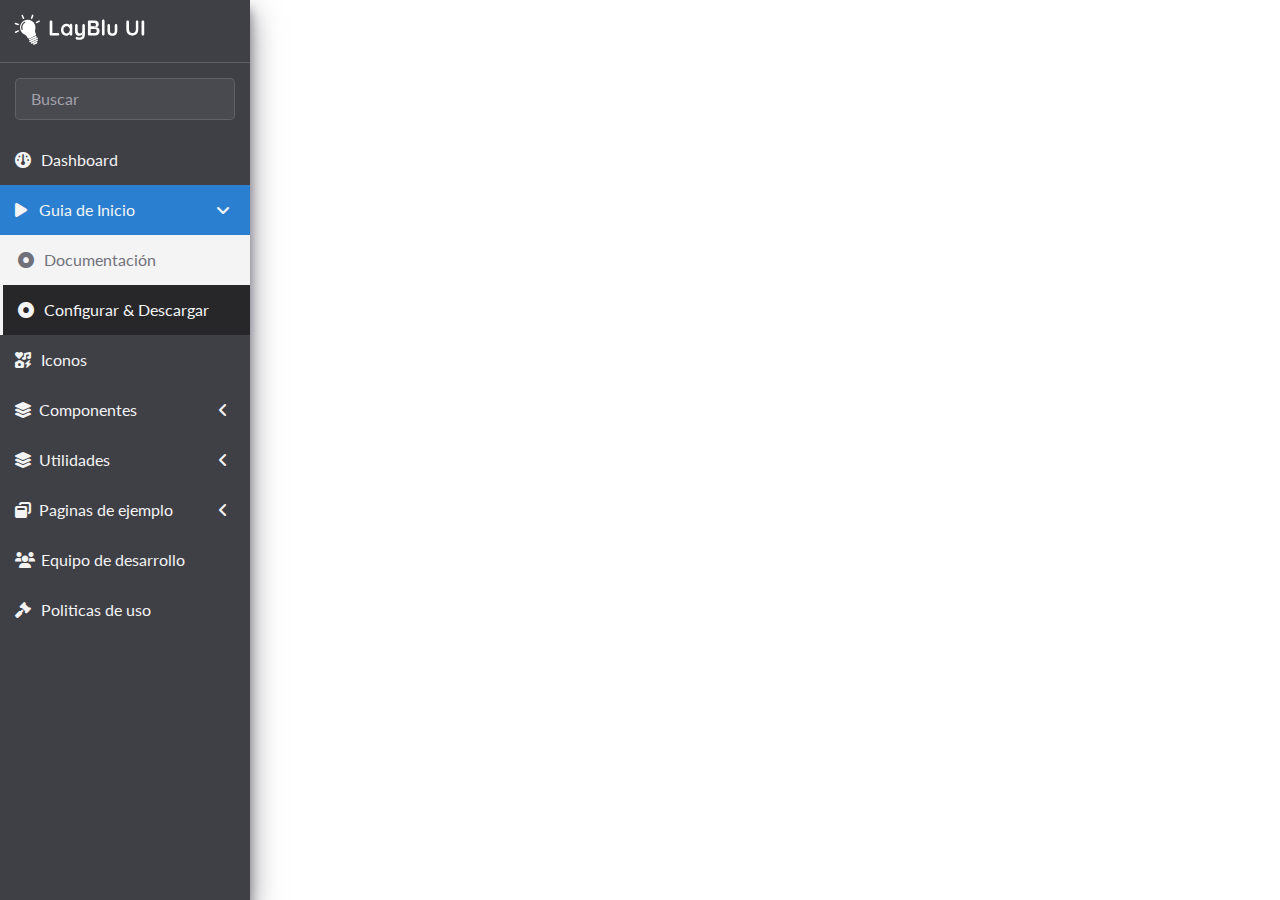
==== index.html @ 6c9c33ef "Diseño del sidebar full terminado" ====
<!DOCTYPE html>
<html lang="es">

<head>
    <meta charset="UTF-8">
    <meta name="author" content="Community Layblue UI">
    <meta name="description" content="Componentes de Framework para LayBlu UI">
    <meta name="keywords" content="HTML CSS Framework UI Componentes">
    <meta http-equiv="X-UA-Compatible" content="IE=edge">
    <meta name="viewport" content="width=device-width, initial-scale=1.0">


    <title>Components Layblu UI</title>


    <!-- styles of components -->
    <link rel="stylesheet" href="/src/fonts/fontawesome-free-6.0.0-web/css/all.css">
    <link rel="stylesheet" href="/src/app.css">


    <!-- scripts of components -->
</head>

<body class="wrapper">

    <aside class="sidebar">

        <picture class="sidebar__brand">
            <img class="sidebar__brand-img" src="/src/img/Brand.svg" alt="LayBlu UI Components">
        </picture>

        <div class="form-group mx-3 my-3">
            <input type="search" class="form-control" placeholder="Buscar">
        </div>

        <ul class="sidebar__navbar">

            <li class="sidebar__item">

                <a href="#" class="sidebar__link">

                    <span class="sidebar__icon-left"><i class="fa-solid fa-gauge"></i></span>
                    <span class="sidebar__text">Dashboard</label>

                </a>

            </li>
            <li class="sidebar__item">

                <a href="#" class="sidebar__link sidebar__link--active">
                    <span class="sidebar__icon-left"><i class="fa-solid fa-play"></i></span>
                    <span class="sidebar__text">Guia de Inicio</span>
                    <span class="sidebar__icon-right"><i class="fa-solid fa-angle-down"></i></span>
                </a>

                <ul class="sidebar__dropdown sidebar__dropdown--open">

                    <li class="sidebar__item">
                        <a href="#" class="sidebar__link sidebar__link--active-level-two">

                            <span class="sidebar__icon-left"><i class="fa-solid fa-circle-dot"></i></span>
                            <span class="sidebar__text">Documentación</span>

                        </a>
                    </li>

                    <li class="sidebar__item">
                        <a href="#" class="sidebar__link">

                            <span class="sidebar__icon-left"><i class="fa-solid fa-circle-dot"></i></span>
                            <span class="sidebar__text">Configurar & Descargar</span>
                            
                        </a>
                    </li>

                </ul>

            </li>
            <li class="sidebar__item">

                <a href="#" class="sidebar__link">

                    <span class="sidebar__icon-left"><i class="fa-solid fa-icons"></i></span>
                    <span class="sidebar__text">Iconos</label>

                </a>

            </li>
            <li class="sidebar__item">

                <a href="#" class="sidebar__link">
                    <span class="sidebar__icon-left"><i class="fa-solid fa-layer-group"></i></span>
                    <span class="sidebar__text">Componentes</span>
                    <span class="sidebar__icon-right"><i class="fa-solid fa-angle-left"></i></span>
                </a>

                <ul class="sidebar__dropdown">

                    <li class="sidebar__item">
                        <a href="#" class="sidebar__link">

                            <span class="sidebar__icon-left"><i class="fa-solid fa-circle-dot"></i></span>
                            <span class="sidebar__text">Basicos</span>

                        </a>
                    </li>

                    <li class="sidebar__item">
                        <a href="#" class="sidebar__link">

                            <span class="sidebar__icon-left"><i class="fa-solid fa-circle-dot"></i></span>
                            <span class="sidebar__text">Notificación</span>

                        </a>
                    </li>
                    <li class="sidebar__item">
                        <a href="#" class="sidebar__link">

                            <span class="sidebar__icon-left"><i class="fa-solid fa-circle-dot"></i></span>
                            <span class="sidebar__text">Navegación</span>

                        </a>
                    </li>
                    <li class="sidebar__item">
                        <a href="#" class="sidebar__link">

                            <span class="sidebar__icon-left"><i class="fa-solid fa-circle-dot"></i></span>
                            <span class="sidebar__text">Formularios</span>

                        </a>
                    </li>
                    <li class="sidebar__item">
                        <a href="#" class="sidebar__link">

                            <span class="sidebar__icon-left"><i class="fa-solid fa-circle-dot"></i></span>
                            <span class="sidebar__text">Tablas</span>

                        </a>
                    </li>
                    <li class="sidebar__item">
                        <a href="#" class="sidebar__link">

                            <span class="sidebar__icon-left"><i class="fa-solid fa-circle-dot"></i></span>
                            <span class="sidebar__text">Librerías</span>

                        </a>
                    </li>

                </ul>

            </li>
            <li class="sidebar__item">

                <a href="#" class="sidebar__link">
                    <span class="sidebar__icon-left"><i class="fa-solid fa-layer-group"></i></span>
                    <span class="sidebar__text">Utilidades</span>
                    <span class="sidebar__icon-right"><i class="fa-solid fa-angle-left"></i></span>
                </a>

                <ul class="sidebar__dropdown">

                    <li class="sidebar__item">
                        <a href="#" class="sidebar__link">

                            <span class="sidebar__icon-left"><i class="fa-solid fa-circle-dot"></i></span>
                            <span class="sidebar__text">Container</span>

                        </a>
                    </li>
                    <li class="sidebar__item">
                        <a href="#" class="sidebar__link">

                            <span class="sidebar__icon-left"><i class="fa-solid fa-circle-dot"></i></span>
                            <span class="sidebar__text">Display</span>

                        </a>
                    </li>
                    <li class="sidebar__item">
                        <a href="#" class="sidebar__link">

                            <span class="sidebar__icon-left"><i class="fa-solid fa-circle-dot"></i></span>
                            <span class="sidebar__text">Position</span>

                        </a>
                    </li>
                    <li class="sidebar__item">
                        <a href="#" class="sidebar__link">

                            <span class="sidebar__icon-left"><i class="fa-solid fa-circle-dot"></i></span>
                            <span class="sidebar__text">Float</span>

                        </a>
                    </li>
                    <li class="sidebar__item">
                        <a href="#" class="sidebar__link">

                            <span class="sidebar__icon-left"><i class="fa-solid fa-circle-dot"></i></span>
                            <span class="sidebar__text">Color</span>

                        </a>
                    </li>
                    <li class="sidebar__item">
                        <a href="#" class="sidebar__link">

                            <span class="sidebar__icon-left"><i class="fa-solid fa-circle-dot"></i></span>
                            <span class="sidebar__text">Opacity</span>

                        </a>
                    </li>
                    <li class="sidebar__item">
                        <a href="#" class="sidebar__link">

                            <span class="sidebar__icon-left"><i class="fa-solid fa-circle-dot"></i></span>
                            <span class="sidebar__text">Overflow</span>

                        </a>
                    </li>
                    <li class="sidebar__item">
                        <a href="#" class="sidebar__link">

                            <span class="sidebar__icon-left"><i class="fa-solid fa-circle-dot"></i></span>
                            <span class="sidebar__text">Margin</span>

                        </a>
                    </li>
                    <li class="sidebar__item">
                        <a href="#" class="sidebar__link">

                            <span class="sidebar__icon-left"><i class="fa-solid fa-circle-dot"></i></span>
                            <span class="sidebar__text">Padding</span>

                        </a>
                    </li>
                    <li class="sidebar__item">
                        <a href="#" class="sidebar__link">

                            <span class="sidebar__icon-left"><i class="fa-solid fa-circle-dot"></i></span>
                            <span class="sidebar__text">Sizing</span>

                        </a>
                    </li>


                </ul>

            </li>
            <li class="sidebar__item">

                <a href="#" class="sidebar__link">
                    <span class="sidebar__icon-left"><i class="fa-solid fa-window-restore"></i></span>
                    <span class="sidebar__text">Paginas de ejemplo</span>
                    <span class="sidebar__icon-right"><i class="fa-solid fa-angle-left"></i></span>
                </a>

                <ul class="sidebar__dropdown">

                    <li class="sidebar__item">
                        <a href="#" class="sidebar__link">

                            <span class="sidebar__icon-left"><i class="fa-solid fa-circle-dot"></i></span>
                            <span class="sidebar__text">Login & Registro</span>

                        </a>
                    </li>

                    <li class="sidebar__item">
                        <a href="#" class="sidebar__link">

                            <span class="sidebar__icon-left"><i class="fa-solid fa-circle-dot"></i></span>
                            <span class="sidebar__text">Mi perfil</span>
                            
                        </a>
                    </li>
                    <li class="sidebar__item">
                        <a href="#" class="sidebar__link">

                            <span class="sidebar__icon-left"><i class="fa-solid fa-circle-dot"></i></span>
                            <span class="sidebar__text">Comercio electronico</span>
                            
                        </a>
                    </li>

                </ul>

            </li>
            <li class="sidebar__item">

                <a href="#" class="sidebar__link">

                    <span class="sidebar__icon-left"><i class="fa-solid fa-users"></i></span>
                    <span class="sidebar__text">Equipo de desarrollo</label>

                </a>

            </li>
            <li class="sidebar__item">

                <a href="#" class="sidebar__link">

                    <span class="sidebar__icon-left"><i class="fa-solid fa-gavel"></i></span>
                    <span class="sidebar__text">Politicas de uso</label>

                </a>

            </li>

        </ul>

    </aside>

    <div class="wrapper__conent">

        <!-- <nav class="navbar">
            <button class="navbar__button-navigation"><i class="fa-solid fa-bars"></i></button>


            <ul class="navbar__container-nav">
                <li class="navbar__nav-item">
                    <a href="#" class="navbar__nav-link p-relative">
                        <i class="fa-solid fa-comments"></i>
                        <span class="badge badge-red">+9</span>
                    </a>
                </li>
                <li class="navbar__nav-item">
                    <a href="#" class="navbar__nav-link p-relative">
                        <i class="fa-solid fa-bell"></i>
                        <span class="badge badge-red">+9</span>
                    </a>
                </li>
                <li class="navbar__nav-item">
                    <a href="#" class="navbar__nav-link">
                        <img src="/src/img/user.jpg" alt="" class="avatar w-35 h-35">
                    </a>
                </li>
            </ul>
        </nav>

        <main class="container-fluid">



        </main>

        <footer>
        </footer> -->
    </div>

</body>

</html>
---- src/app.css ----
/* 
 * Layblue v1.0.0
 * Copyright 2022 The Layblue Authors
*/
@import url('https://fonts.googleapis.com/css2?family=Lato:wght@100;300;400;700;900&family=Roboto:wght@100;300;400;500;700;900&display=swap');

@import url('/src/css/theme.css');
@import url('/src/css/avatar.css');
@import url('/src/css/sidebar.css');
@import url('/src/css/badge.css');
@import url('/src/css/form.css');
:root{  
    /***************  Familia Tipografica ***************/

    /*Familia de fuente y Altura de la linea para Titulos */
    --title-font-family: "Roboto", sans-serif;
    --title-line-height: 1.3;
  
    /*Familia de fuente y Altura de la linea para Textos y Parrafos */
    --text-font-family: "Lato", sans-serif;
    --text-line-height: 1.6;
  
    /* Tamaño de fuente */
    --font-size-xxl: 2.8rem;
    --font-size-xl: 2rem;
    --font-size-lg: 1.6rem;
    --font-size-md: 1.4rem;
    --font-size-sm: 1.2rem;
    --font-size-xs: 1.1rem;
  
    /***************  Paleta de colores ***************/
    /* France */
    --france-50:#EAF4FD;
    --france-100:#D5E8FA;
    --france-200:#ACD1F5;
    --france-300:#82BBF1;
    --france-400:#59A4EC;
    --france-500:#2F8DE7;
    --france-600:#2A7FD0;
    --france-700:#2671B9;
    --france-800:#2163A2;
    --france-900:#1C558B;
    
    /* Sky */
    --sky-50:#F0F9FF;
    --sky-100:#E0F2FE;
    --sky-200:#BAE6FD;
    --sky-300:#7DD3FC;
    --sky-400:#38BDF8;
    --sky-500:#0EA5E9;
    --sky-600:#0284C7;
    --sky-700:#0369A1;
    --sky-800:#075985;
    --sky-900:#0C4A6E;

    /* Green */
    --green-50:#EEFAEF;
    --green-100:#DDF4DE;
    --green-200:#BAE9BD;
    --green-300:#98DE9D;
    --green-400:#75D37C;
    --green-500:#53C85B;
    --green-600:#4BB452;
    --green-700:#42A049;
    --green-800:#3A8C40;
    --green-900:#327837;

    /* Amber */
    --amber-50:#FFFBEB;
    --amber-100:#FEF3C7;
    --amber-200:#FDE68A;
    --amber-300:#FCD34D;
    --amber-400:#FBBF24;
    --amber-500:#F59E0B;
    --amber-600:#D97706;
    --amber-700:#B45309;
    --amber-800:#92400E;
    --amber-900:#78350F;

    /* Red */
    --red-50:#FEF2F2;
    --red-100:#FEE2E2;
    --red-200:#FECACA;
    --red-300:#FCA5A5;
    --red-400:#F87171;
    --red-500:#EF4444;
    --red-600:#DC2626;
    --red-700:#B91C1C;
    --red-800:#991B1B;
    --red-900:#7F1D1D;

    /* Cyan */
    --cyan-50:#ECFEFF;
    --cyan-100:#CFFAFE;
    --cyan-200:#A5F3FC;
    --cyan-300:#67E8F9;
    --cyan-400:#22D3EE;
    --cyan-500:#06B6D4;
    --cyan-600:#0891B2;
    --cyan-700:#0E7490;
    --cyan-800:#155E75;
    --cyan-900:#164E63;

    
    /* Zinc */
    --zinc-50:#FAFAFA;
    --zinc-100:#F4F4F5;
    --zinc-200:#E4E4E7;
    --zinc-300:#D4D4D8;
    --zinc-400:#A1A1AA;
    --zinc-500:#71717A;
    --zinc-600:#52525B;
    --zinc-700:#3F3F46;
    --zinc-800:#27272A;
    --zinc-900:#18181B;

    --zinc\/20: #71717a33;
    --zinc\/40: #71717a66;
    --zinc\/60: #71717a99;
    --zinc\/80: #71717acc;

    --border-light: 1px solid var(--zinc\/60);
    --border-light-focus: 1px solid var(--zinc-400);

    --border-dark: 1px solid var(--zinc-200);
    --border-dark-focus: 1px solid var(--zinc-300);
    /***************  Utilitarios ***************/

}


*,
*::after,
*::before {
  margin: 0;
  padding: 0;
  box-sizing: border-box;
}

*,
body,
html{
    font-family: var(--text-font-family);
    line-height: var(--text-line-height);
    
    scroll-behavior: smooth;
}
html{
    font-size: 10px;
}
p,
span,
a,
strong,
em,
time,
div,
li {
  font-style: normal;
  color: inherit;
  font-size: var(--font-size-md);
  line-height: var(--text-line-height);
}
li {
  list-style: none;
}
a {
  text-decoration: none;
}

/************ Fuentes a Textos y Titulos ( Tamaños, Espaciados y Peso)************/
h1, .h1,
h2, .h2,
h3, .h3,
h4, .h4,
h5, .h5,
h6, .h6 {
  font-family: var(--title-font-family);
  line-height: var(--title-line-height);
}
.text-xxl,
.text-xl,
.text-lg,
.text-md,
.text-sm,
.text-xs{
    font-family: var(--text-font-family);
    line-height: var(--text-line-height);
}

h1, .h1, .text-xxl{
    font-size: var(--font-size-xxl);
}
h2, .h2, .text-xl{
    font-size: var(--font-size-xl);
}
h3, .h3, .text-lg{
    font-size: var(--font-size-lg);
}
h4, .h4, .text-md{
    font-size: var(--font-size-md);
}
h5, .h5, .text-sm{
    font-size: var(--font-size-sm);
}
h6, .h6, .text-xs{
    font-size: var(--font-size-xs);
}

.font-black{    
    font-weight: 900;
}
.font-extrabold{    
    font-weight: 800;
}
.font-bold{    
    font-weight: 700;
}
.font-semibold{    
    font-weight: 600;
}
.font-medium{    
    font-weight: 500;
}
.font-normal{
    font-weight: 400;
}
.font-light{
    font-weight: 300;
}
.font-extralight{
    font-weight: 200;
}
.font-thin{
    font-weight: 100;
}


/************ Layout: Container -  ************/
.w-0{ width: 0; }
.w-5{ width: .5rem; }
.w-10{ width: 1rem; }
.w-15{ width: 1.5rem; }
.w-20{ width: 2rem; }
.w-25{ width: 2.5rem; }
.w-30{ width: 3rem; }
.w-35{ width: 3.5rem; }
.w-40{ width: 4rem; }
.w-45{ width: 4.5rem; }
.w-50{ width: 5rem; }
.w-55{ width: 5.5rem; }
.w-60{ width: 6rem; }
.w-65{ width: 6.5rem; }
.w-70{ width: 7rem; }
.w-75{ width: 7.5rem; }
.w-80{ width: 8rem; }
.w-85{ width: 8.5rem; }
.w-90{ width: 9rem; }
.w-95{ width: 9.5rem; }
.w-100{ width: 10rem; }
.w-105{ width: 10.5rem; }
.w-110{ width: 11rem; }
.w-115{ width: 11.5rem; }
.w-120{ width: 12rem; }

.h-0{ height: 0; }
.h-5{ height: .5rem; }
.h-10{ height: 1rem; }
.h-15{ height: 1.5rem; }
.h-20{ height: 2rem; }
.h-25{ height: 2.5rem; }
.h-30{ height: 3rem; }
.h-35{ height: 3.5rem; }
.h-40{ height: 4rem; }
.h-45{ height: 4.5rem; }
.h-50{ height: 5rem; }
.h-55{ height: 5.5rem; }
.h-60{ height: 6rem; }
.h-65{ height: 6.5rem; }
.h-70{ height: 7rem; }
.h-75{ height: 7.5rem; }
.h-80{ height: 8rem; }
.h-85{ height: 8.5rem; }
.h-90{ height: 9rem; }
.h-95{ height: 9.5rem; }
.h-100{ height: 10rem; }
.h-105{ height: 10.5rem; }
.h-110{ height: 11rem; }
.h-115{ height: 11.5rem; }
.h-120{ height: 12rem; }

.container,
.container-sm,
.container-md,
.container-lg,
.container-xl,
.container-xxl,
.container-fluid{
    width: 100%;
    max-width: 100%;
    padding-right: 4rem;
    padding-left: 4rem;
    margin-right: auto;
    margin-left: auto;
}

.p-relative{ position: relative; }
.p-absolute{ position: absolute; }
.p-fixed{ position: fixed; }
.p-sticky{ position: sticky; }

.mx-0{ margin-left: 0; margin-right: 0; }
.mx-1{ margin-left: .5rem; margin-right: .5rem; }
.mx-2{ margin-left: 1rem; margin-right: 1rem; }
.mx-3{ margin-left: 1.5rem; margin-right: 1.5rem; }
.mx-4{ margin-left: 2rem; margin-right: 2rem; }
.mx-5{ margin-left: 2.5rem; margin-right: 2.5rem; }
.mx-6{ margin-left: 3rem; margin-right: 3rem; }
.mx-7{ margin-left: 3.5rem; margin-right: 3.5rem; }
.mx-8{ margin-left: 4rem; margin-right: 4rem; }
.mx-9{ margin-left: 4.5rem; margin-right: 4.5rem; }
.mx-10{ margin-left: 5rem; margin-right: 5rem; }
.mx-11{ margin-left: 5.5rem; margin-right: 5.5rem;}
.mx-12{ margin-left: 6rem; margin-right: 6rem; }

.my-0{ margin-top: 0; margin-bottom: 0; }
.my-1{ margin-top: .5rem; margin-bottom: .5rem; }
.my-2{ margin-top: 1rem; margin-bottom: 1rem; }
.my-3{ margin-top: 1.5rem; margin-bottom: 1.5rem; }
.my-4{ margin-top: 2rem; margin-bottom: 2rem; }
.my-5{ margin-top: 2.5rem; margin-bottom: 2.5rem; }
.my-6{ margin-top: 3rem; margin-bottom: 3rem; }
.my-7{ margin-top: 3.5rem; margin-bottom: 3.5rem; }
.my-8{ margin-top: 4rem; margin-bottom: 4rem; }
.my-9{ margin-top: 4.5rem; margin-bottom: 4.5rem; }
.my-10{ margin-top: 5rem; margin-bottom: 5rem; }
.my-11{ margin-top: 5.5rem; margin-bottom: 5.5rem;}
.my-12{ margin-top: 6rem; margin-bottom: 6rem; }

@media (min-width:640px){
    .container-fluid,
    .container-xxl,
    .container-xl,
    .container-lg,
    .container-md{
        max-width: 100%;
    }
    .container-sm,
    .container{
        max-width: 620px;
    }
}

@media (min-width: 780px){
    :root{
        /* Tamaño de fuente */
        --font-size-xxl: 4rem;
        --font-size-xl: 3.2rem;
        --font-size-lg: 2.4rem;
        --font-size-md: 1.6rem;
        --font-size-sm: 1.4rem;
        --font-size-xs: 1.2rem;
    }
    .container-fluid,
    .container-xxl,
    .container-xl,
    .container-lg{
        max-width: 100%;
    }
    .container-md,
    .container-sm,
    .container{
        max-width: 740px;
    }
}

@media (min-width: 1020px){
    :root{
        /* Tamaño de fuente */
        --font-size-xxl: 4rem;
        --font-size-xl: 3.2rem;
        --font-size-lg: 2.4rem;
        --font-size-md: 1.6rem;
        --font-size-sm: 1.4rem;
        --font-size-xs: 1.2rem;
    }
    .container-fluid,
    .container-xxl,
    .container-xl{
        max-width: 100%;
    }
    .container-lg,
    .container-md,
    .container-sm,
    .container{
        max-width: 980px;
    }
}

@media (min-width: 1280px){

    .container-fluid,
    .container-xxl{
        max-width: 100%;
    }
    .container-xl,
    .container-lg,
    .container-md,
    .container-sm,
    .container{
        max-width: 1200px;
    }
}

@media (min-width: 1500px){

    .container-fluid{
        max-width: 100%;
    }
    .container-xxl,
    .container-xl,
    .container-lg,
    .container-md,
    .container-sm,
    .container{
        max-width: 1420px;
    }
}
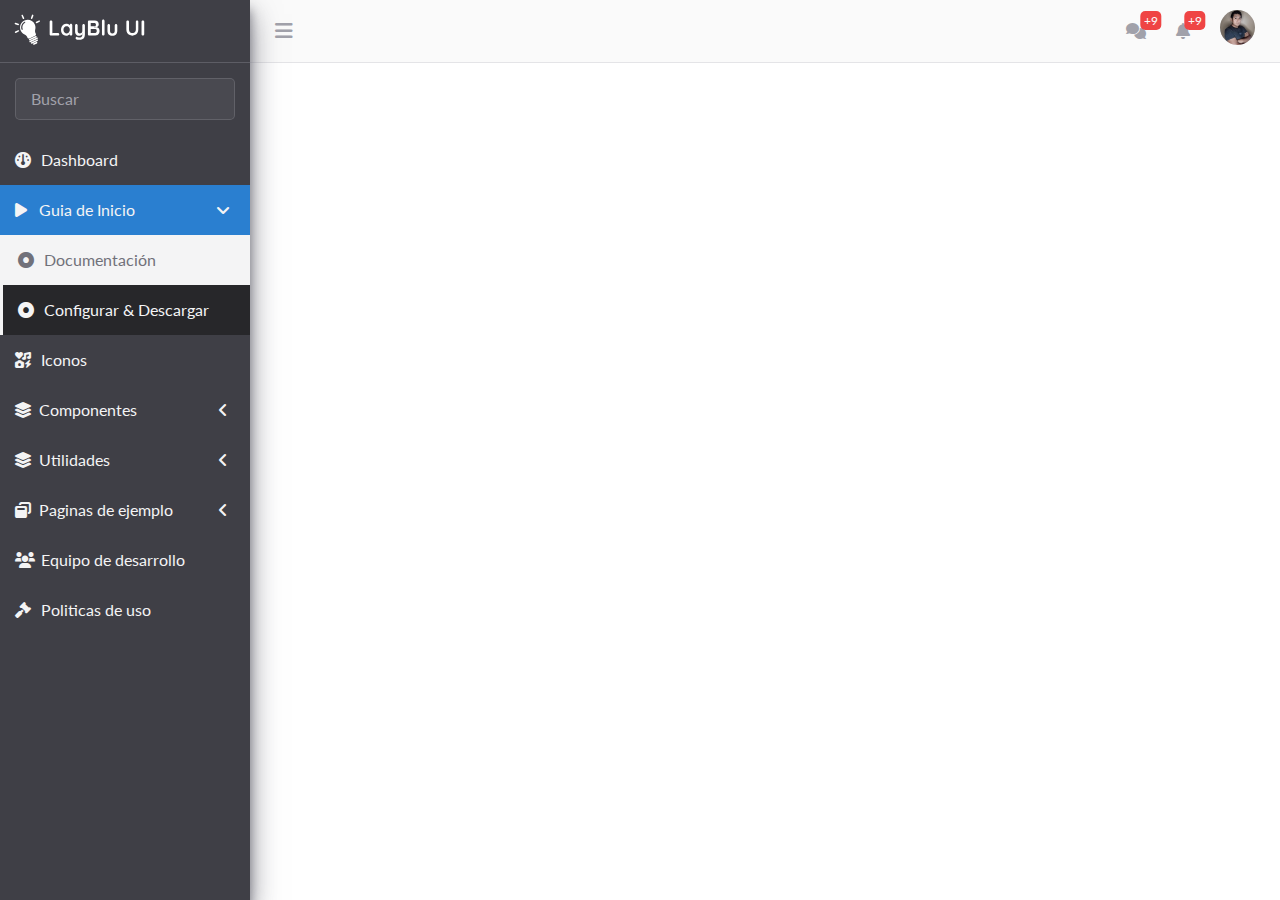
==== commit 3018ab03: "Descomentamos el navbar con el boton de menu" ====
--- a/index.html
+++ b/index.html
@@ -310,7 +310,7 @@
 
     <div class="wrapper__conent">
 
-        <!-- <nav class="navbar">
+        <nav class="navbar">
             <button class="navbar__button-navigation"><i class="fa-solid fa-bars"></i></button>
 
 
@@ -342,7 +342,7 @@
         </main>
 
         <footer>
-        </footer> -->
+        </footer>
     </div>
 
 </body>
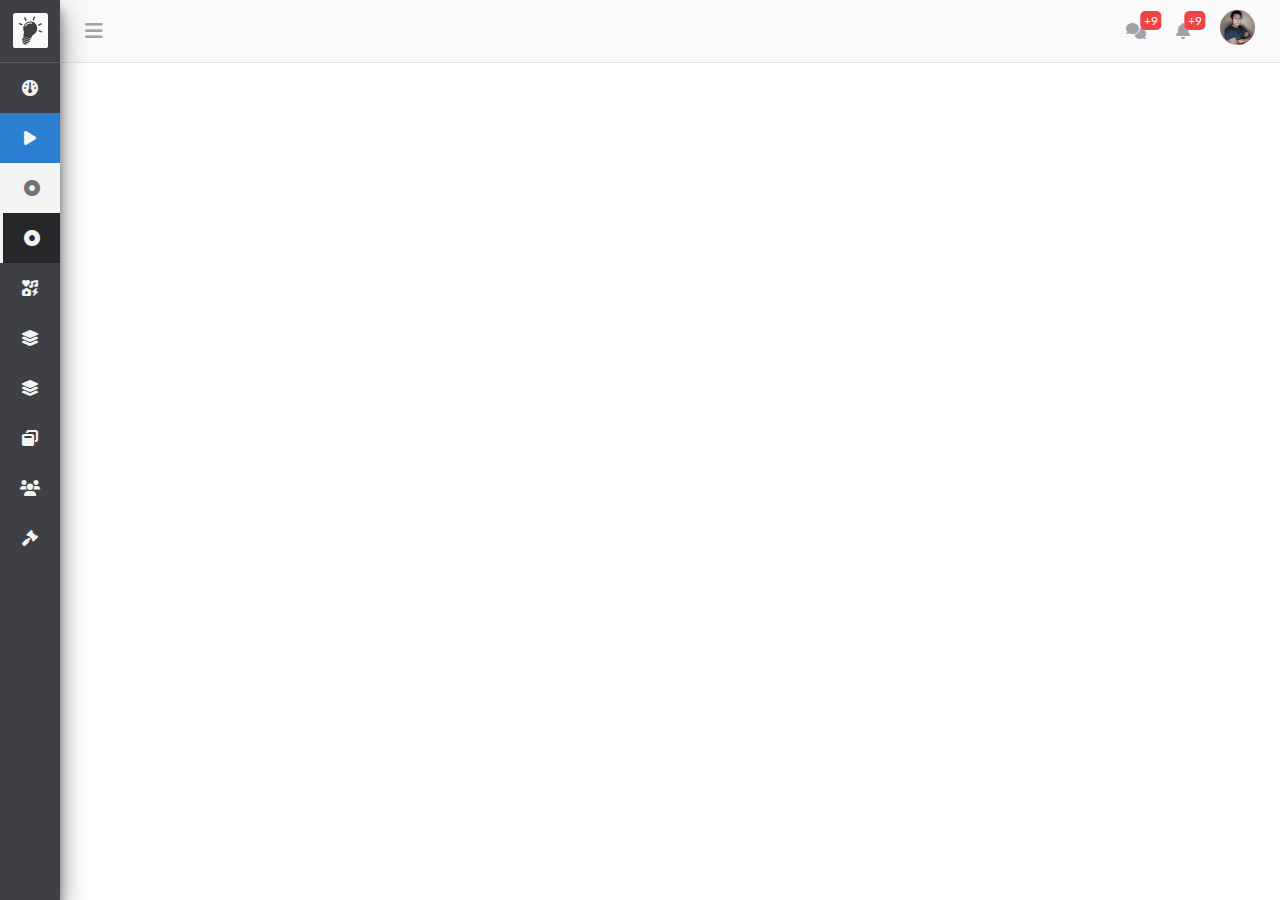
==== commit ccc90b3b: "Maquetado de Sidebar Iconos terminado" ====
--- a/index.html
+++ b/index.html
@@ -23,13 +23,14 @@
 
 <body class="wrapper">
 
-    <aside class="sidebar">
+    <aside class="sidebar sidebar--icon">
 
         <picture class="sidebar__brand">
-            <img class="sidebar__brand-img" src="/src/img/Brand.svg" alt="LayBlu UI Components">
+            <img class="sidebar__brand-img" src="/src/img/Logo.svg" alt="LayBlu UI Components">
+            <span class="sidebar__brand-text">LayBlu UI</span>
         </picture>
 
-        <div class="form-group mx-3 my-3">
+        <div class="sidebar__search form-group mx-3 my-3">
             <input type="search" class="form-control" placeholder="Buscar">
         </div>
 
@@ -337,8 +338,6 @@
 
         <main class="container-fluid">
 
-
-
         </main>
 
         <footer>
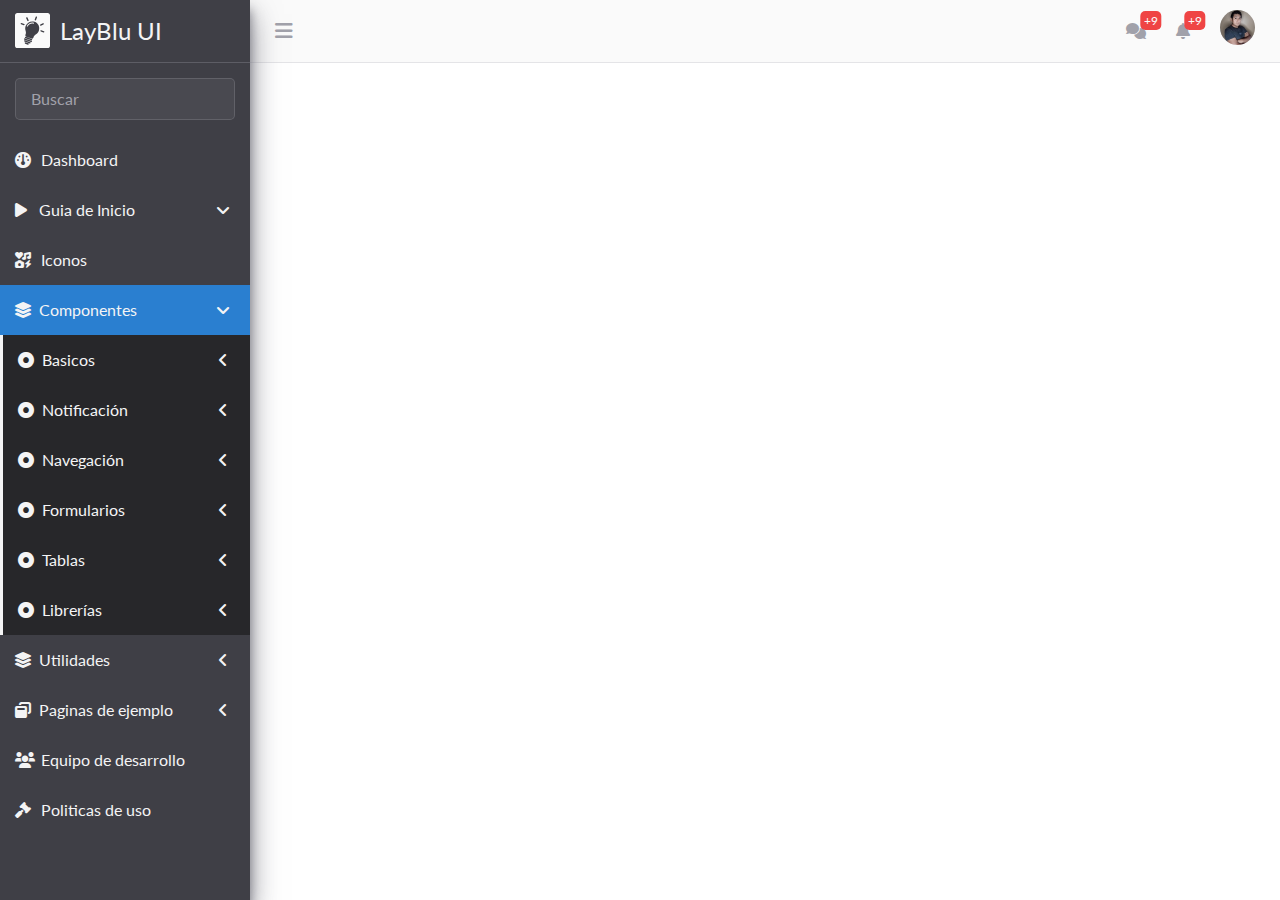
==== commit 4efbf20f: "Maquetado de sidebar Icono terminado" ====
--- a/index.html
+++ b/index.html
@@ -23,7 +23,7 @@
 
 <body class="wrapper">
 
-    <aside class="sidebar sidebar--icon">
+    <aside class="sidebar">
 
         <picture class="sidebar__brand">
             <img class="sidebar__brand-img" src="/src/img/Logo.svg" alt="LayBlu UI Components">
@@ -48,13 +48,13 @@
             </li>
             <li class="sidebar__item">
 
-                <a href="#" class="sidebar__link sidebar__link--active">
+                <a href="#" class="sidebar__link">
                     <span class="sidebar__icon-left"><i class="fa-solid fa-play"></i></span>
                     <span class="sidebar__text">Guia de Inicio</span>
                     <span class="sidebar__icon-right"><i class="fa-solid fa-angle-down"></i></span>
                 </a>
 
-                <ul class="sidebar__dropdown sidebar__dropdown--open">
+                <ul class="sidebar__dropdown">
 
                     <li class="sidebar__item">
                         <a href="#" class="sidebar__link sidebar__link--active-level-two">
@@ -89,19 +89,20 @@
             </li>
             <li class="sidebar__item">
 
-                <a href="#" class="sidebar__link">
+                <a href="#" class="sidebar__link sidebar__link--active">
                     <span class="sidebar__icon-left"><i class="fa-solid fa-layer-group"></i></span>
                     <span class="sidebar__text">Componentes</span>
-                    <span class="sidebar__icon-right"><i class="fa-solid fa-angle-left"></i></span>
-                </a>
-
-                <ul class="sidebar__dropdown">
+                    <span class="sidebar__icon-right"><i class="fa-solid fa-angle-down"></i></span>
+                </a>
+
+                <ul class="sidebar__dropdown sidebar__dropdown--open">
 
                     <li class="sidebar__item">
                         <a href="#" class="sidebar__link">
 
                             <span class="sidebar__icon-left"><i class="fa-solid fa-circle-dot"></i></span>
                             <span class="sidebar__text">Basicos</span>
+                            <span class="sidebar__icon-right"><i class="fa-solid fa-angle-left"></i></span>
 
                         </a>
                     </li>
@@ -111,7 +112,7 @@
 
                             <span class="sidebar__icon-left"><i class="fa-solid fa-circle-dot"></i></span>
                             <span class="sidebar__text">Notificación</span>
-
+                            <span class="sidebar__icon-right"><i class="fa-solid fa-angle-left"></i></span>
                         </a>
                     </li>
                     <li class="sidebar__item">
@@ -119,7 +120,7 @@
 
                             <span class="sidebar__icon-left"><i class="fa-solid fa-circle-dot"></i></span>
                             <span class="sidebar__text">Navegación</span>
-
+                            <span class="sidebar__icon-right"><i class="fa-solid fa-angle-left"></i></span>
                         </a>
                     </li>
                     <li class="sidebar__item">
@@ -127,7 +128,7 @@
 
                             <span class="sidebar__icon-left"><i class="fa-solid fa-circle-dot"></i></span>
                             <span class="sidebar__text">Formularios</span>
-
+                            <span class="sidebar__icon-right"><i class="fa-solid fa-angle-left"></i></span>
                         </a>
                     </li>
                     <li class="sidebar__item">
@@ -135,7 +136,7 @@
 
                             <span class="sidebar__icon-left"><i class="fa-solid fa-circle-dot"></i></span>
                             <span class="sidebar__text">Tablas</span>
-
+                            <span class="sidebar__icon-right"><i class="fa-solid fa-angle-left"></i></span>
                         </a>
                     </li>
                     <li class="sidebar__item">
@@ -143,7 +144,7 @@
 
                             <span class="sidebar__icon-left"><i class="fa-solid fa-circle-dot"></i></span>
                             <span class="sidebar__text">Librerías</span>
-
+                            <span class="sidebar__icon-right"><i class="fa-solid fa-angle-left"></i></span>
                         </a>
                     </li>
 
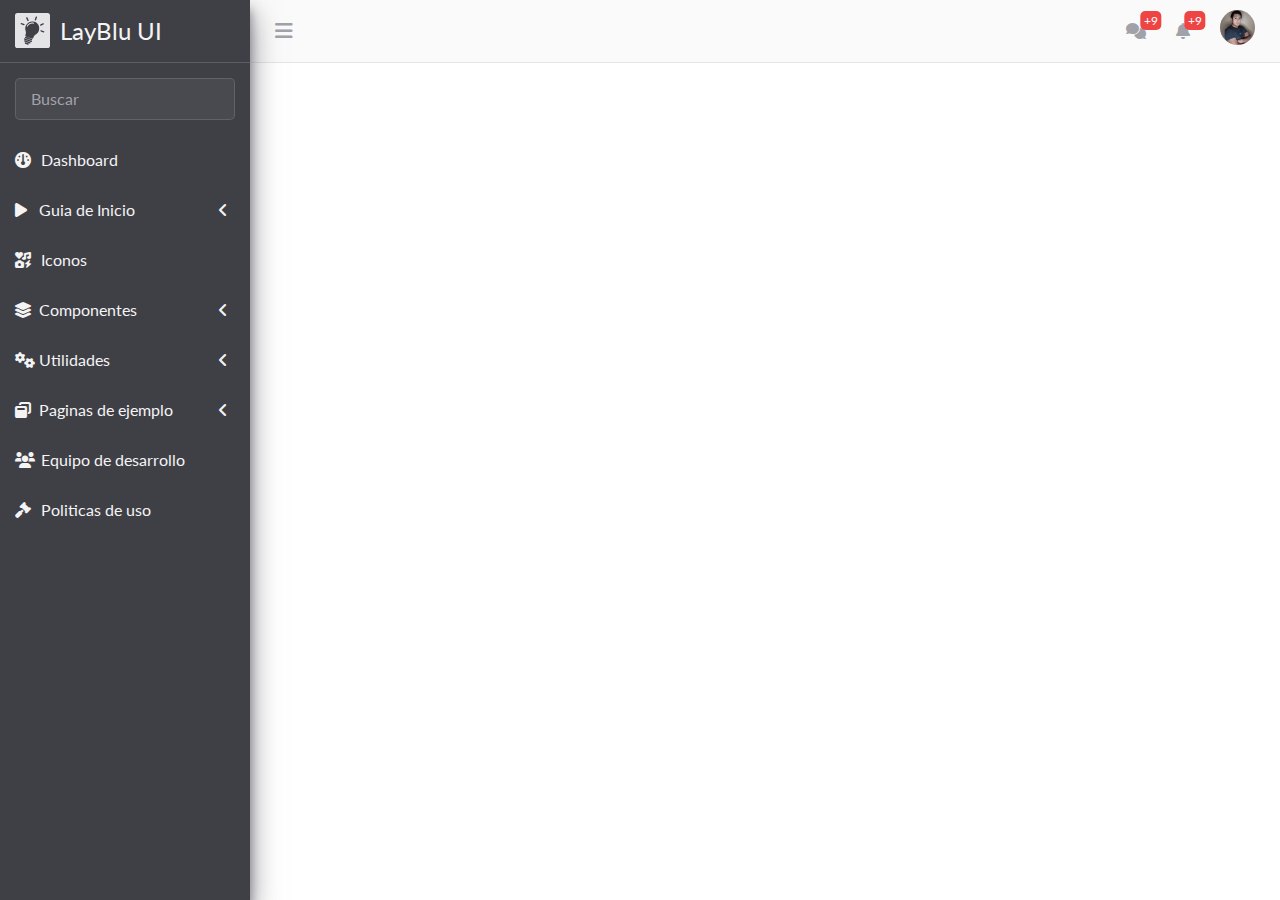
==== commit f415a552: "Diseño de sidebar para mobile y desktop" ====
--- a/index.html
+++ b/index.html
@@ -22,9 +22,10 @@
 </head>
 
 <body class="wrapper">
-
-    <aside class="sidebar">
-
+    <div class="overlay" id="overlay"></div>
+
+    <aside class="sidebar" id="sidebar">
+        
         <picture class="sidebar__brand">
             <img class="sidebar__brand-img" src="/src/img/Logo.svg" alt="LayBlu UI Components">
             <span class="sidebar__brand-text">LayBlu UI</span>
@@ -36,7 +37,7 @@
 
         <ul class="sidebar__navbar">
 
-            <li class="sidebar__item">
+            <li class="sidebar__item" data-type="item">
 
                 <a href="#" class="sidebar__link">
 
@@ -46,18 +47,18 @@
                 </a>
 
             </li>
-            <li class="sidebar__item">
+            <li class="sidebar__item" data-type="dropdown">
 
                 <a href="#" class="sidebar__link">
                     <span class="sidebar__icon-left"><i class="fa-solid fa-play"></i></span>
                     <span class="sidebar__text">Guia de Inicio</span>
-                    <span class="sidebar__icon-right"><i class="fa-solid fa-angle-down"></i></span>
+                    <span class="sidebar__icon-right"><i class="fa-solid fa-angle-left"></i></span>
                 </a>
 
                 <ul class="sidebar__dropdown">
 
                     <li class="sidebar__item">
-                        <a href="#" class="sidebar__link sidebar__link--active-level-two">
+                        <a href="#" class="sidebar__link">
 
                             <span class="sidebar__icon-left"><i class="fa-solid fa-circle-dot"></i></span>
                             <span class="sidebar__text">Documentación</span>
@@ -77,7 +78,7 @@
                 </ul>
 
             </li>
-            <li class="sidebar__item">
+            <li class="sidebar__item" data-type="item">
 
                 <a href="#" class="sidebar__link">
 
@@ -87,15 +88,15 @@
                 </a>
 
             </li>
-            <li class="sidebar__item">
-
-                <a href="#" class="sidebar__link sidebar__link--active">
+            <li class="sidebar__item" data-type="dropdown">
+
+                <a href="#" class="sidebar__link">
                     <span class="sidebar__icon-left"><i class="fa-solid fa-layer-group"></i></span>
                     <span class="sidebar__text">Componentes</span>
-                    <span class="sidebar__icon-right"><i class="fa-solid fa-angle-down"></i></span>
-                </a>
-
-                <ul class="sidebar__dropdown sidebar__dropdown--open">
+                    <span class="sidebar__icon-right"><i class="fa-solid fa-angle-left"></i></span>
+                </a>
+
+                <ul class="sidebar__dropdown">
 
                     <li class="sidebar__item">
                         <a href="#" class="sidebar__link">
@@ -151,10 +152,10 @@
                 </ul>
 
             </li>
-            <li class="sidebar__item">
-
-                <a href="#" class="sidebar__link">
-                    <span class="sidebar__icon-left"><i class="fa-solid fa-layer-group"></i></span>
+            <li class="sidebar__item" data-type="dropdown">
+
+                <a href="#" class="sidebar__link">
+                    <span class="sidebar__icon-left"><i class="fa-solid fa-gears"></i></span>
                     <span class="sidebar__text">Utilidades</span>
                     <span class="sidebar__icon-right"><i class="fa-solid fa-angle-left"></i></span>
                 </a>
@@ -246,7 +247,7 @@
                 </ul>
 
             </li>
-            <li class="sidebar__item">
+            <li class="sidebar__item" data-type="dropdown">
 
                 <a href="#" class="sidebar__link">
                     <span class="sidebar__icon-left"><i class="fa-solid fa-window-restore"></i></span>
@@ -285,7 +286,7 @@
                 </ul>
 
             </li>
-            <li class="sidebar__item">
+            <li class="sidebar__item" data-type="item">
 
                 <a href="#" class="sidebar__link">
 
@@ -295,7 +296,7 @@
                 </a>
 
             </li>
-            <li class="sidebar__item">
+            <li class="sidebar__item" data-type="item">
 
                 <a href="#" class="sidebar__link">
 
@@ -313,7 +314,7 @@
     <div class="wrapper__conent">
 
         <nav class="navbar">
-            <button class="navbar__button-navigation"><i class="fa-solid fa-bars"></i></button>
+            <button class="navbar__button-navigation" id="sidebar-button"><i class="fa-solid fa-bars"></i></button>
 
 
             <ul class="navbar__container-nav">
@@ -345,6 +346,7 @@
         </footer>
     </div>
 
+    <script src="/src/app.js"></script>
 </body>
 
 </html>--- a/src/app.css
+++ b/src/app.css
@@ -9,6 +9,7 @@
 @import url('/src/css/sidebar.css');
 @import url('/src/css/badge.css');
 @import url('/src/css/form.css');
+
 :root{  
     /***************  Familia Tipografica ***************/
 
@@ -234,7 +235,14 @@
 .font-thin{
     font-weight: 100;
 }
-
+.overlay {
+    position: absolute;
+    width: 100vw;
+    height: 100vh;
+    background-color: #0000001a;
+    display: none;
+    z-index: 100;
+}
 
 /************ Layout: Container -  ************/
 .w-0{ width: 0; }
@@ -309,6 +317,9 @@
 .p-fixed{ position: fixed; }
 .p-sticky{ position: sticky; }
 
+.d-none{ display: none;}
+.d-block{ display: block;}
+
 .mx-0{ margin-left: 0; margin-right: 0; }
 .mx-1{ margin-left: .5rem; margin-right: .5rem; }
 .mx-2{ margin-left: 1rem; margin-right: 1rem; }
@@ -337,6 +348,9 @@
 .my-11{ margin-top: 5.5rem; margin-bottom: 5.5rem;}
 .my-12{ margin-top: 6rem; margin-bottom: 6rem; }
 
+.rotate-45{ transform: rotate(-45deg);}
+.rotate-90{ transform: rotate(-90deg);}
+
 @media (min-width:640px){
     .container-fluid,
     .container-xxl,
@@ -352,15 +366,6 @@
 }
 
 @media (min-width: 780px){
-    :root{
-        /* Tamaño de fuente */
-        --font-size-xxl: 4rem;
-        --font-size-xl: 3.2rem;
-        --font-size-lg: 2.4rem;
-        --font-size-md: 1.6rem;
-        --font-size-sm: 1.4rem;
-        --font-size-xs: 1.2rem;
-    }
     .container-fluid,
     .container-xxl,
     .container-xl,
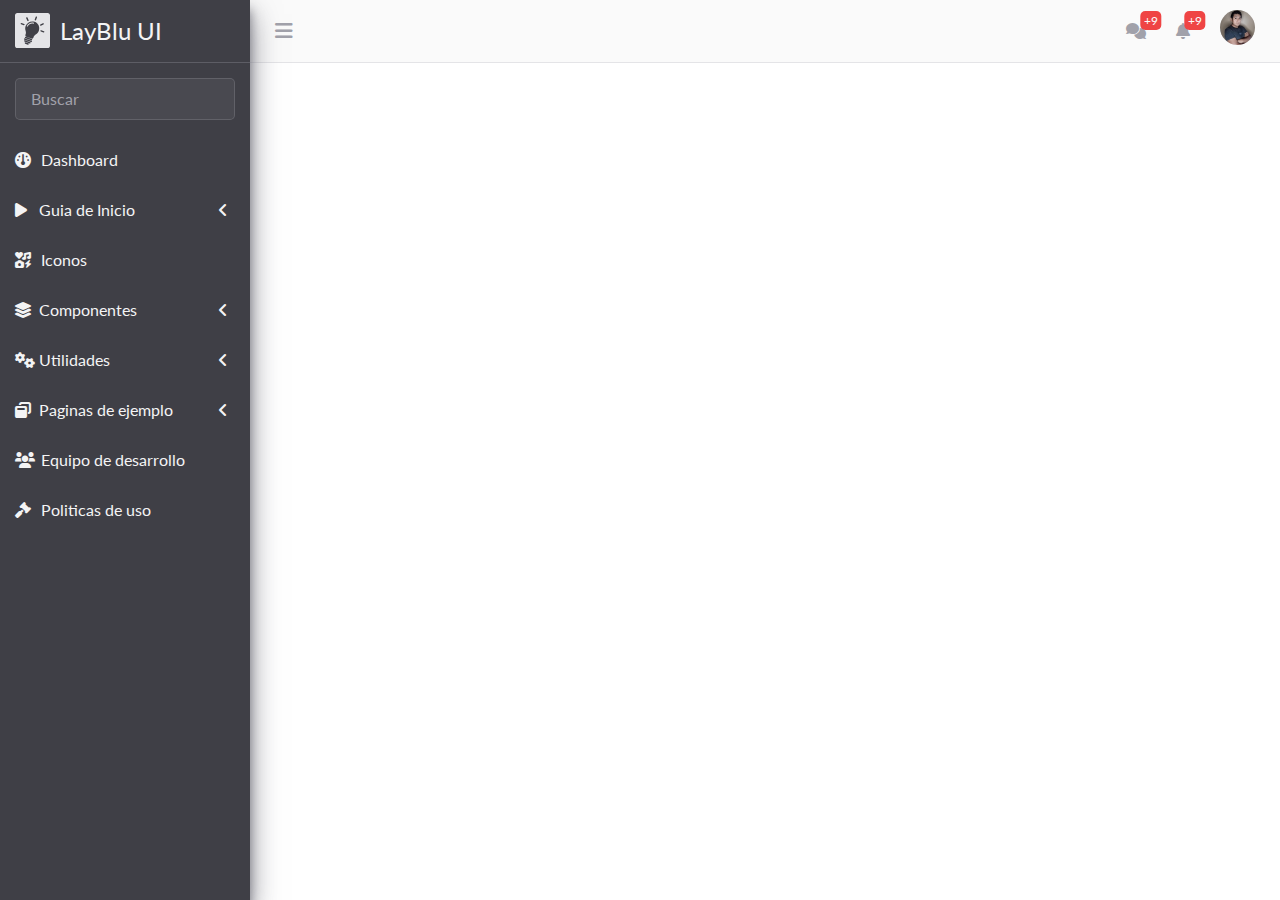
==== commit d0f983e8: "Dropdowns de primerl nivel, terminado" ====
--- a/index.html
+++ b/index.html
@@ -25,7 +25,7 @@
     <div class="overlay" id="overlay"></div>
 
     <aside class="sidebar" id="sidebar">
-        
+
         <picture class="sidebar__brand">
             <img class="sidebar__brand-img" src="/src/img/Logo.svg" alt="LayBlu UI Components">
             <span class="sidebar__brand-text">LayBlu UI</span>
@@ -40,10 +40,8 @@
             <li class="sidebar__item" data-type="item">
 
                 <a href="#" class="sidebar__link">
-
                     <span class="sidebar__icon-left"><i class="fa-solid fa-gauge"></i></span>
                     <span class="sidebar__text">Dashboard</label>
-
                 </a>
 
             </li>
@@ -71,7 +69,7 @@
 
                             <span class="sidebar__icon-left"><i class="fa-solid fa-circle-dot"></i></span>
                             <span class="sidebar__text">Configurar & Descargar</span>
-                            
+
                         </a>
                     </li>
 
@@ -98,7 +96,7 @@
 
                 <ul class="sidebar__dropdown">
 
-                    <li class="sidebar__item">
+                    <li class="sidebar__item"  data-type="dropdown">
                         <a href="#" class="sidebar__link">
 
                             <span class="sidebar__icon-left"><i class="fa-solid fa-circle-dot"></i></span>
@@ -106,6 +104,61 @@
                             <span class="sidebar__icon-right"><i class="fa-solid fa-angle-left"></i></span>
 
                         </a>
+
+                        <ul class="sidebar__dropdown">
+
+                            <li class="sidebar__item">
+                                <a href="#" class="sidebar__link">
+
+                                    <span class="sidebar__icon-left"><i class="fa-solid fa-circle-dot"></i></span>
+                                    <span class="sidebar__text">Basicos</span>
+                                    <span class="sidebar__icon-right"><i class="fa-solid fa-angle-left"></i></span>
+
+                                </a>
+                            </li>
+
+                            <li class="sidebar__item">
+                                <a href="#" class="sidebar__link">
+
+                                    <span class="sidebar__icon-left"><i class="fa-solid fa-circle-dot"></i></span>
+                                    <span class="sidebar__text">Notificación</span>
+                                    <span class="sidebar__icon-right"><i class="fa-solid fa-angle-left"></i></span>
+                                </a>
+                            </li>
+                            <li class="sidebar__item">
+                                <a href="#" class="sidebar__link">
+
+                                    <span class="sidebar__icon-left"><i class="fa-solid fa-circle-dot"></i></span>
+                                    <span class="sidebar__text">Navegación</span>
+                                    <span class="sidebar__icon-right"><i class="fa-solid fa-angle-left"></i></span>
+                                </a>
+                            </li>
+                            <li class="sidebar__item">
+                                <a href="#" class="sidebar__link">
+
+                                    <span class="sidebar__icon-left"><i class="fa-solid fa-circle-dot"></i></span>
+                                    <span class="sidebar__text">Formularios</span>
+                                    <span class="sidebar__icon-right"><i class="fa-solid fa-angle-left"></i></span>
+                                </a>
+                            </li>
+                            <li class="sidebar__item">
+                                <a href="#" class="sidebar__link">
+
+                                    <span class="sidebar__icon-left"><i class="fa-solid fa-circle-dot"></i></span>
+                                    <span class="sidebar__text">Tablas</span>
+                                    <span class="sidebar__icon-right"><i class="fa-solid fa-angle-left"></i></span>
+                                </a>
+                            </li>
+                            <li class="sidebar__item">
+                                <a href="#" class="sidebar__link">
+
+                                    <span class="sidebar__icon-left"><i class="fa-solid fa-circle-dot"></i></span>
+                                    <span class="sidebar__text">Librerías</span>
+                                    <span class="sidebar__icon-right"><i class="fa-solid fa-angle-left"></i></span>
+                                </a>
+                            </li>
+
+                        </ul>
                     </li>
 
                     <li class="sidebar__item">
@@ -271,7 +324,7 @@
 
                             <span class="sidebar__icon-left"><i class="fa-solid fa-circle-dot"></i></span>
                             <span class="sidebar__text">Mi perfil</span>
-                            
+
                         </a>
                     </li>
                     <li class="sidebar__item">
@@ -279,7 +332,7 @@
 
                             <span class="sidebar__icon-left"><i class="fa-solid fa-circle-dot"></i></span>
                             <span class="sidebar__text">Comercio electronico</span>
-                            
+
                         </a>
                     </li>
 
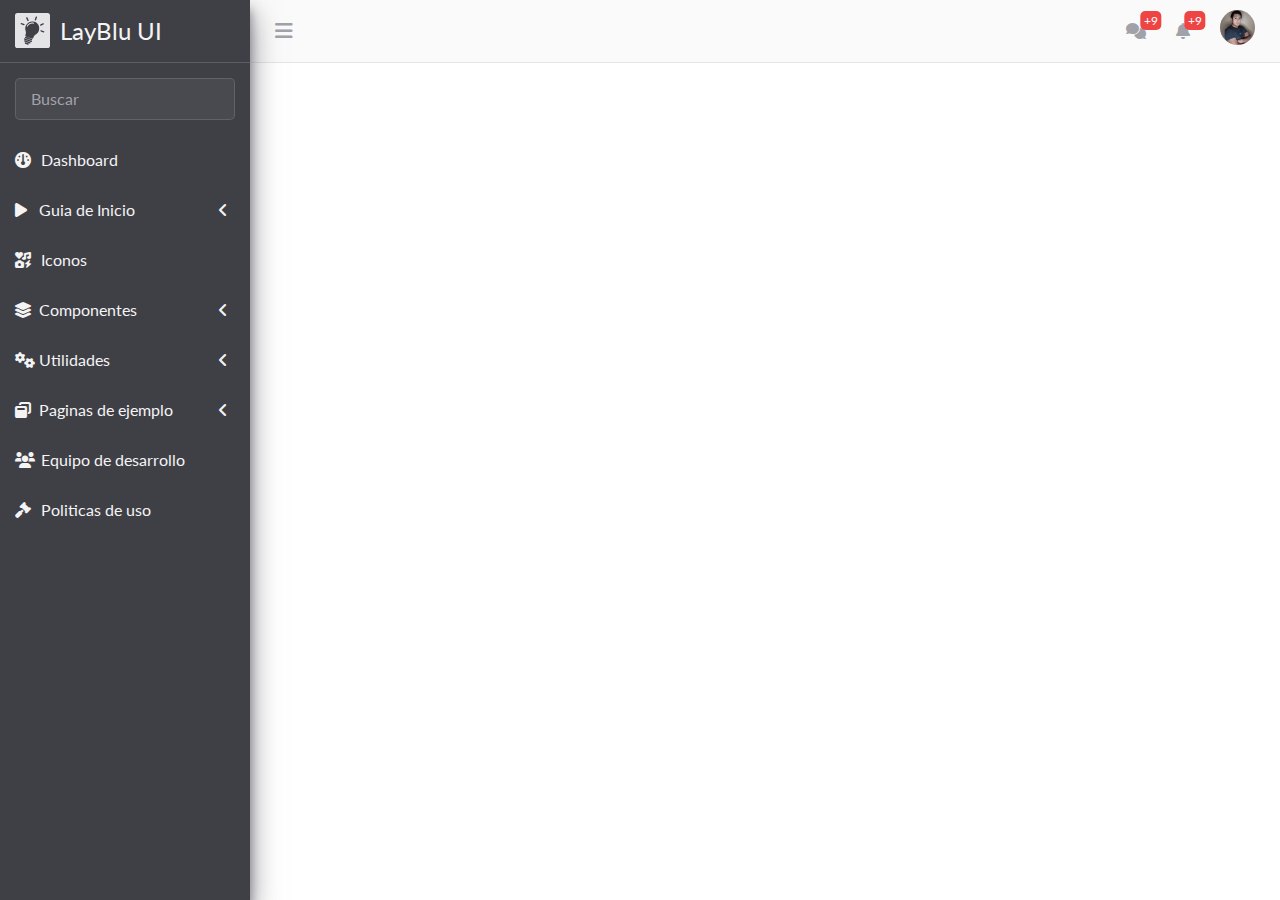
==== commit 3095924d: "Funcionalidad de dropdowns terminado" ====
--- a/index.html
+++ b/index.html
@@ -35,7 +35,7 @@
             <input type="search" class="form-control" placeholder="Buscar">
         </div>
 
-        <ul class="sidebar__navbar">
+        <ul class="sidebar__navbar" id="sidebar_navbar">
 
             <li class="sidebar__item" data-type="item">
 
@@ -45,7 +45,7 @@
                 </a>
 
             </li>
-            <li class="sidebar__item" data-type="dropdown">
+            <li class="sidebar__item" data-type="dropdown" data-dropdown="level-one">
 
                 <a href="#" class="sidebar__link">
                     <span class="sidebar__icon-left"><i class="fa-solid fa-play"></i></span>
@@ -55,7 +55,7 @@
 
                 <ul class="sidebar__dropdown">
 
-                    <li class="sidebar__item">
+                    <li class="sidebar__item"  data-type="item">
                         <a href="#" class="sidebar__link">
 
                             <span class="sidebar__icon-left"><i class="fa-solid fa-circle-dot"></i></span>
@@ -64,7 +64,7 @@
                         </a>
                     </li>
 
-                    <li class="sidebar__item">
+                    <li class="sidebar__item" data-type="item">
                         <a href="#" class="sidebar__link">
 
                             <span class="sidebar__icon-left"><i class="fa-solid fa-circle-dot"></i></span>
@@ -86,7 +86,7 @@
                 </a>
 
             </li>
-            <li class="sidebar__item" data-type="dropdown">
+            <li class="sidebar__item" data-type="dropdown" data-dropdown="level-one">
 
                 <a href="#" class="sidebar__link">
                     <span class="sidebar__icon-left"><i class="fa-solid fa-layer-group"></i></span>
@@ -96,7 +96,7 @@
 
                 <ul class="sidebar__dropdown">
 
-                    <li class="sidebar__item"  data-type="dropdown">
+                    <li class="sidebar__item" data-type="dropdown" data-dropdown="level-two">
                         <a href="#" class="sidebar__link">
 
                             <span class="sidebar__icon-left"><i class="fa-solid fa-circle-dot"></i></span>
@@ -107,105 +107,277 @@
 
                         <ul class="sidebar__dropdown">
 
-                            <li class="sidebar__item">
-                                <a href="#" class="sidebar__link">
-
-                                    <span class="sidebar__icon-left"><i class="fa-solid fa-circle-dot"></i></span>
-                                    <span class="sidebar__text">Basicos</span>
-                                    <span class="sidebar__icon-right"><i class="fa-solid fa-angle-left"></i></span>
-
-                                </a>
-                            </li>
-
-                            <li class="sidebar__item">
-                                <a href="#" class="sidebar__link">
-
-                                    <span class="sidebar__icon-left"><i class="fa-solid fa-circle-dot"></i></span>
-                                    <span class="sidebar__text">Notificación</span>
-                                    <span class="sidebar__icon-right"><i class="fa-solid fa-angle-left"></i></span>
-                                </a>
-                            </li>
-                            <li class="sidebar__item">
-                                <a href="#" class="sidebar__link">
-
-                                    <span class="sidebar__icon-left"><i class="fa-solid fa-circle-dot"></i></span>
-                                    <span class="sidebar__text">Navegación</span>
-                                    <span class="sidebar__icon-right"><i class="fa-solid fa-angle-left"></i></span>
-                                </a>
-                            </li>
-                            <li class="sidebar__item">
-                                <a href="#" class="sidebar__link">
-
-                                    <span class="sidebar__icon-left"><i class="fa-solid fa-circle-dot"></i></span>
-                                    <span class="sidebar__text">Formularios</span>
-                                    <span class="sidebar__icon-right"><i class="fa-solid fa-angle-left"></i></span>
-                                </a>
-                            </li>
-                            <li class="sidebar__item">
-                                <a href="#" class="sidebar__link">
-
-                                    <span class="sidebar__icon-left"><i class="fa-solid fa-circle-dot"></i></span>
-                                    <span class="sidebar__text">Tablas</span>
-                                    <span class="sidebar__icon-right"><i class="fa-solid fa-angle-left"></i></span>
-                                </a>
-                            </li>
-                            <li class="sidebar__item">
-                                <a href="#" class="sidebar__link">
-
-                                    <span class="sidebar__icon-left"><i class="fa-solid fa-circle-dot"></i></span>
-                                    <span class="sidebar__text">Librerías</span>
-                                    <span class="sidebar__icon-right"><i class="fa-solid fa-angle-left"></i></span>
+                            <li class="sidebar__item" data-type="item">
+                                <a href="#" class="sidebar__link" data-type="item">
+                                    <span class="sidebar__text">Avatar</span>
+                                </a>
+                            </li>
+                            <li class="sidebar__item" data-type="item">
+                                <a href="#" class="sidebar__link" data-type="item">
+                                    <span class="sidebar__text">Acordeon</span>
+                                </a>
+                            </li>
+                            <li class="sidebar__item" data-type="item">
+                                <a href="#" class="sidebar__link" data-type="item">
+                                    <span class="sidebar__text">Box Data</span>
+                                </a>
+                            </li>
+                            <li class="sidebar__item" data-type="item">
+                                <a href="#" class="sidebar__link" data-type="item">
+                                    <span class="sidebar__text">Cards</span>
+                                </a>
+                            </li>
+                            <li class="sidebar__item" data-type="item">
+                                <a href="#" class="sidebar__link" data-type="item">
+                                    <span class="sidebar__text">List Group</span>
+                                </a>
+                            </li>
+                            <li class="sidebar__item" data-type="item">
+                                <a href="#" class="sidebar__link" data-type="item">
+                                    <span class="sidebar__text">Popovers</span>
+                                </a>
+                            </li>
+                            <li class="sidebar__item" data-type="item">
+                                <a href="#" class="sidebar__link" data-type="item">
+                                    <span class="sidebar__text">Stepper</span>
+                                </a>
+                            </li>
+                            <li class="sidebar__item" data-type="item">
+                                <a href="#" class="sidebar__link" data-type="item">
+                                    <span class="sidebar__text">Tabs</span>
+                                </a>
+                            </li>
+                            <li class="sidebar__item" data-type="item">
+                                <a href="#" class="sidebar__link" data-type="item">
+                                    <span class="sidebar__text">Timeline</span>
+                                </a>
+                            </li>
+                            <li class="sidebar__item" data-type="item">
+                                <a href="#" class="sidebar__link" data-type="item">
+                                    <span class="sidebar__text">Pagination</span>
                                 </a>
                             </li>
 
                         </ul>
                     </li>
-
-                    <li class="sidebar__item">
+                    <li class="sidebar__item" data-type="dropdown" data-dropdown="level-two">
                         <a href="#" class="sidebar__link">
 
                             <span class="sidebar__icon-left"><i class="fa-solid fa-circle-dot"></i></span>
                             <span class="sidebar__text">Notificación</span>
                             <span class="sidebar__icon-right"><i class="fa-solid fa-angle-left"></i></span>
                         </a>
-                    </li>
-                    <li class="sidebar__item">
+                        <ul class="sidebar__dropdown">
+
+                            <li class="sidebar__item" data-type="item">
+                                <a href="#" class="sidebar__link" data-type="item">
+                                    <span class="sidebar__text">Alerts</span>
+                                </a>
+                            </li>
+                            <li class="sidebar__item" data-type="item">
+                                <a href="#" class="sidebar__link" data-type="item">
+                                    <span class="sidebar__text">Badge</span>
+                                </a>
+                            </li>
+                            <li class="sidebar__item" data-type="item">
+                                <a href="#" class="sidebar__link" data-type="item">
+                                    <span class="sidebar__text">Callouts</span>
+                                </a>
+                            </li>
+                            <li class="sidebar__item" data-type="item">
+                                <a href="#" class="sidebar__link" data-type="item">
+                                    <span class="sidebar__text">Modals</span>
+                                </a>
+                            </li>
+                            <li class="sidebar__item" data-type="item">
+                                <a href="#" class="sidebar__link" data-type="item">
+                                    <span class="sidebar__text">Tags</span>
+                                </a>
+                            </li>
+                            <li class="sidebar__item" data-type="item">
+                                <a href="#" class="sidebar__link" data-type="item">
+                                    <span class="sidebar__text">Toast</span>
+                                </a>
+                            </li>
+
+                        </ul>
+                    </li>
+                    <li class="sidebar__item" data-type="dropdown" data-dropdown="level-two">
                         <a href="#" class="sidebar__link">
 
                             <span class="sidebar__icon-left"><i class="fa-solid fa-circle-dot"></i></span>
                             <span class="sidebar__text">Navegación</span>
                             <span class="sidebar__icon-right"><i class="fa-solid fa-angle-left"></i></span>
                         </a>
-                    </li>
-                    <li class="sidebar__item">
+                        <ul class="sidebar__dropdown">
+
+                            <li class="sidebar__item" data-type="item">
+                                <a href="#" class="sidebar__link" data-type="item">
+                                    <span class="sidebar__text">Buttons</span>
+                                </a>
+                            </li>
+                            <li class="sidebar__item" data-type="item">
+                                <a href="#" class="sidebar__link" data-type="item">
+                                    <span class="sidebar__text">Breadcrumbs</span>
+                                </a>
+                            </li>
+                            <li class="sidebar__item" data-type="item">
+                                <a href="#" class="sidebar__link" data-type="item">
+                                    <span class="sidebar__text">Navbar</span>
+                                </a>
+                            </li>
+                            <li class="sidebar__item" data-type="item">
+                                <a href="#" class="sidebar__link" data-type="item">
+                                    <span class="sidebar__text">Sidebar</span>
+                                </a>
+                            </li>
+
+                        </ul>
+                    </li>
+                    <li class="sidebar__item" data-type="dropdown" data-dropdown="level-two">
                         <a href="#" class="sidebar__link">
 
                             <span class="sidebar__icon-left"><i class="fa-solid fa-circle-dot"></i></span>
                             <span class="sidebar__text">Formularios</span>
                             <span class="sidebar__icon-right"><i class="fa-solid fa-angle-left"></i></span>
                         </a>
-                    </li>
-                    <li class="sidebar__item">
+                        <ul class="sidebar__dropdown">
+
+                            <li class="sidebar__item" data-type="item">
+                                <a href="#" class="sidebar__link" data-type="item">
+                                    <span class="sidebar__text">Input text & number</span>
+                                </a>
+                            </li>
+                            <li class="sidebar__item" data-type="item">
+                                <a href="#" class="sidebar__link" data-type="item">
+                                    <span class="sidebar__text">Check & Radio</span>
+                                </a>
+                            </li>
+                            <li class="sidebar__item" data-type="item">
+                                <a href="#" class="sidebar__link" data-type="item">
+                                    <span class="sidebar__text">Select</span>
+                                </a>
+                            </li>
+                            <li class="sidebar__item" data-type="item">
+                                <a href="#" class="sidebar__link" data-type="item">
+                                    <span class="sidebar__text">Load file</span>
+                                </a>
+                            </li>
+
+                        </ul>
+                    </li>
+                    <li class="sidebar__item" data-type="dropdown" data-dropdown="level-two">
                         <a href="#" class="sidebar__link">
 
                             <span class="sidebar__icon-left"><i class="fa-solid fa-circle-dot"></i></span>
                             <span class="sidebar__text">Tablas</span>
                             <span class="sidebar__icon-right"><i class="fa-solid fa-angle-left"></i></span>
                         </a>
-                    </li>
-                    <li class="sidebar__item">
+                        <ul class="sidebar__dropdown">
+
+                            <li class="sidebar__item" data-type="item">
+                                <a href="#" class="sidebar__link" data-type="item">
+                                    <span class="sidebar__text">Simples</span>
+                                </a>
+                            </li>
+                            <li class="sidebar__item" data-type="item">
+                                <a href="#" class="sidebar__link" data-type="item">
+                                    <span class="sidebar__text">Buscador y Filtros</span>
+                                </a>
+                            </li>
+                            <li class="sidebar__item" data-type="item">
+                                <a href="#" class="sidebar__link" data-type="item">
+                                    <span class="sidebar__text">Ordenar y ocultar  columnas</span>
+                                </a>
+                            </li>
+                            <li class="sidebar__item" data-type="item">
+                                <a href="#" class="sidebar__link" data-type="item">
+                                    <span class="sidebar__text">Mantenimiento de Datos</span>
+                                </a>
+                            </li>
+
+                        </ul>
+                    </li>
+                    <li class="sidebar__item" data-type="dropdown" data-dropdown="level-two">
                         <a href="#" class="sidebar__link">
 
                             <span class="sidebar__icon-left"><i class="fa-solid fa-circle-dot"></i></span>
                             <span class="sidebar__text">Librerías</span>
                             <span class="sidebar__icon-right"><i class="fa-solid fa-angle-left"></i></span>
                         </a>
+                        <ul class="sidebar__dropdown">
+                            <li class="sidebar__item" data-type="item">
+                                <a href="#" class="sidebar__link" data-type="item">
+                                    <span class="sidebar__text">CodeMirror</span>
+                                </a>
+                            </li>
+                            <li class="sidebar__item" data-type="item">
+                                <a href="#" class="sidebar__link" data-type="item">
+                                    <span class="sidebar__text">CountUp.js</span>
+                                </a>
+                            </li>
+                            <li class="sidebar__item" data-type="item">
+                                <a href="#" class="sidebar__link" data-type="item">
+                                    <span class="sidebar__text">DatePicker</span>
+                                </a>
+                            </li>
+                            <li class="sidebar__item" data-type="item">
+                                <a href="#" class="sidebar__link" data-type="item">
+                                    <span class="sidebar__text">SortableJs</span>
+                                </a>
+                            </li>
+                            <li class="sidebar__item" data-type="item">
+                                <a href="#" class="sidebar__link" data-type="item">
+                                    <span class="sidebar__text">Summernote</span>
+                                </a>
+                            </li>
+                            <li class="sidebar__item" data-type="item">
+                                <a href="#" class="sidebar__link" data-type="item">
+                                    <span class="sidebar__text">Moment.js</span>
+                                </a>
+                            </li>
+                            <li class="sidebar__item" data-type="item">
+                                <a href="#" class="sidebar__link" data-type="item">
+                                    <span class="sidebar__text">PDFMake</span>
+                                </a>
+                            </li>
+                            <li class="sidebar__item" data-type="item">
+                                <a href="#" class="sidebar__link" data-type="item">
+                                    <span class="sidebar__text">Glider.js</span>
+                                </a>
+                            </li>
+                            <li class="sidebar__item" data-type="item">
+                                <a href="#" class="sidebar__link" data-type="item">
+                                    <span class="sidebar__text">Rater.js</span>
+                                </a>
+                            </li>
+                            <li class="sidebar__item" data-type="item">
+                                <a href="#" class="sidebar__link" data-type="item">
+                                    <span class="sidebar__text">ChartJs</span>
+                                </a>
+                            </li>
+                            <li class="sidebar__item" data-type="item">
+                                <a href="#" class="sidebar__link" data-type="item">
+                                    <span class="sidebar__text">Lightbox</span>
+                                </a>
+                            </li>
+                            <li class="sidebar__item" data-type="item">
+                                <a href="#" class="sidebar__link" data-type="item">
+                                    <span class="sidebar__text">FullCalendar</span>
+                                </a>
+                            </li>
+                            <li class="sidebar__item" data-type="item">
+                                <a href="#" class="sidebar__link" data-type="item">
+                                    <span class="sidebar__text">DataTables</span>
+                                </a>
+                            </li>
+                        </ul>
                     </li>
 
                 </ul>
 
             </li>
-            <li class="sidebar__item" data-type="dropdown">
+            <li class="sidebar__item" data-type="dropdown" data-dropdown="level-one">
 
                 <a href="#" class="sidebar__link">
                     <span class="sidebar__icon-left"><i class="fa-solid fa-gears"></i></span>
@@ -215,7 +387,7 @@
 
                 <ul class="sidebar__dropdown">
 
-                    <li class="sidebar__item">
+                    <li class="sidebar__item" data-type="item">
                         <a href="#" class="sidebar__link">
 
                             <span class="sidebar__icon-left"><i class="fa-solid fa-circle-dot"></i></span>
@@ -223,7 +395,7 @@
 
                         </a>
                     </li>
-                    <li class="sidebar__item">
+                    <li class="sidebar__item" data-type="item">
                         <a href="#" class="sidebar__link">
 
                             <span class="sidebar__icon-left"><i class="fa-solid fa-circle-dot"></i></span>
@@ -231,7 +403,7 @@
 
                         </a>
                     </li>
-                    <li class="sidebar__item">
+                    <li class="sidebar__item" data-type="item">
                         <a href="#" class="sidebar__link">
 
                             <span class="sidebar__icon-left"><i class="fa-solid fa-circle-dot"></i></span>
@@ -239,7 +411,7 @@
 
                         </a>
                     </li>
-                    <li class="sidebar__item">
+                    <li class="sidebar__item" data-type="item">
                         <a href="#" class="sidebar__link">
 
                             <span class="sidebar__icon-left"><i class="fa-solid fa-circle-dot"></i></span>
@@ -247,7 +419,7 @@
 
                         </a>
                     </li>
-                    <li class="sidebar__item">
+                    <li class="sidebar__item" data-type="item">
                         <a href="#" class="sidebar__link">
 
                             <span class="sidebar__icon-left"><i class="fa-solid fa-circle-dot"></i></span>
@@ -255,7 +427,7 @@
 
                         </a>
                     </li>
-                    <li class="sidebar__item">
+                    <li class="sidebar__item" data-type="item">
                         <a href="#" class="sidebar__link">
 
                             <span class="sidebar__icon-left"><i class="fa-solid fa-circle-dot"></i></span>
@@ -263,7 +435,7 @@
 
                         </a>
                     </li>
-                    <li class="sidebar__item">
+                    <li class="sidebar__item" data-type="item">
                         <a href="#" class="sidebar__link">
 
                             <span class="sidebar__icon-left"><i class="fa-solid fa-circle-dot"></i></span>
@@ -271,7 +443,7 @@
 
                         </a>
                     </li>
-                    <li class="sidebar__item">
+                    <li class="sidebar__item" data-type="item">
                         <a href="#" class="sidebar__link">
 
                             <span class="sidebar__icon-left"><i class="fa-solid fa-circle-dot"></i></span>
@@ -279,7 +451,7 @@
 
                         </a>
                     </li>
-                    <li class="sidebar__item">
+                    <li class="sidebar__item" data-type="item">
                         <a href="#" class="sidebar__link">
 
                             <span class="sidebar__icon-left"><i class="fa-solid fa-circle-dot"></i></span>
@@ -287,7 +459,7 @@
 
                         </a>
                     </li>
-                    <li class="sidebar__item">
+                    <li class="sidebar__item" data-type="item">
                         <a href="#" class="sidebar__link">
 
                             <span class="sidebar__icon-left"><i class="fa-solid fa-circle-dot"></i></span>
@@ -300,7 +472,7 @@
                 </ul>
 
             </li>
-            <li class="sidebar__item" data-type="dropdown">
+            <li class="sidebar__item" data-type="dropdown" data-dropdown="level-one">
 
                 <a href="#" class="sidebar__link">
                     <span class="sidebar__icon-left"><i class="fa-solid fa-window-restore"></i></span>
@@ -310,7 +482,7 @@
 
                 <ul class="sidebar__dropdown">
 
-                    <li class="sidebar__item">
+                    <li class="sidebar__item" data-type="item">
                         <a href="#" class="sidebar__link">
 
                             <span class="sidebar__icon-left"><i class="fa-solid fa-circle-dot"></i></span>
@@ -319,7 +491,7 @@
                         </a>
                     </li>
 
-                    <li class="sidebar__item">
+                    <li class="sidebar__item" data-type="item">
                         <a href="#" class="sidebar__link">
 
                             <span class="sidebar__icon-left"><i class="fa-solid fa-circle-dot"></i></span>
@@ -327,7 +499,7 @@
 
                         </a>
                     </li>
-                    <li class="sidebar__item">
+                    <li class="sidebar__item" data-type="item">
                         <a href="#" class="sidebar__link">
 
                             <span class="sidebar__icon-left"><i class="fa-solid fa-circle-dot"></i></span>
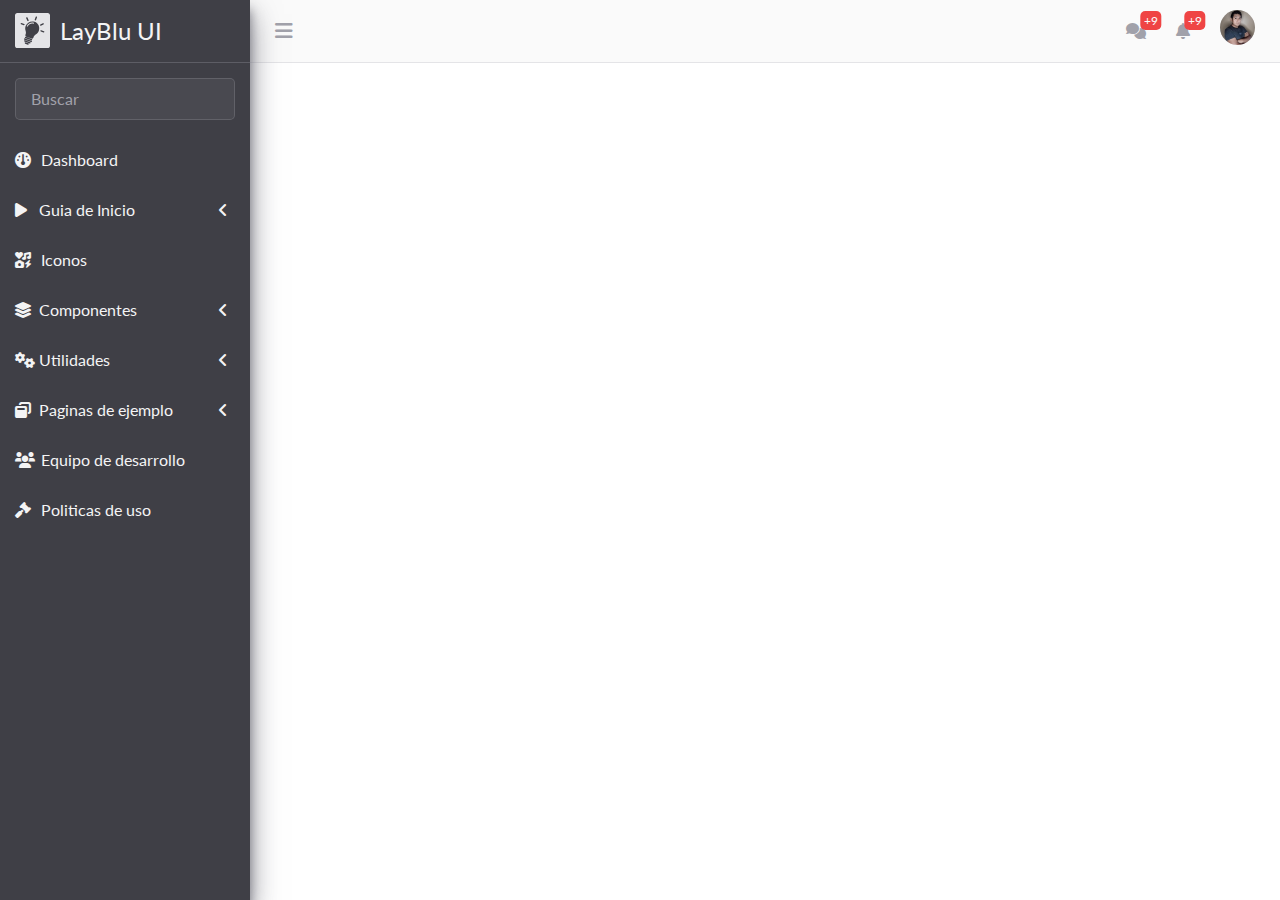
==== commit dfe58a15: "Guia de incio terminada" ====
--- a/index.html
+++ b/index.html
@@ -14,8 +14,8 @@
 
 
     <!-- styles of components -->
+    <link rel="stylesheet" href="/src/app.css">
     <link rel="stylesheet" href="/src/fonts/fontawesome-free-6.0.0-web/css/all.css">
-    <link rel="stylesheet" href="/src/app.css">
 
 
     <!-- scripts of components -->
@@ -55,7 +55,7 @@
 
                 <ul class="sidebar__dropdown">
 
-                    <li class="sidebar__item"  data-type="item">
+                    <li class="sidebar__item" data-type="item">
                         <a href="#" class="sidebar__link">
 
                             <span class="sidebar__icon-left"><i class="fa-solid fa-circle-dot"></i></span>
@@ -287,7 +287,7 @@
                             </li>
                             <li class="sidebar__item" data-type="item">
                                 <a href="#" class="sidebar__link" data-type="item">
-                                    <span class="sidebar__text">Ordenar y ocultar  columnas</span>
+                                    <span class="sidebar__text">Ordenar y ocultar columnas</span>
                                 </a>
                             </li>
                             <li class="sidebar__item" data-type="item">
@@ -564,7 +564,6 @@
         </nav>
 
         <main class="container-fluid">
-
         </main>
 
         <footer>
